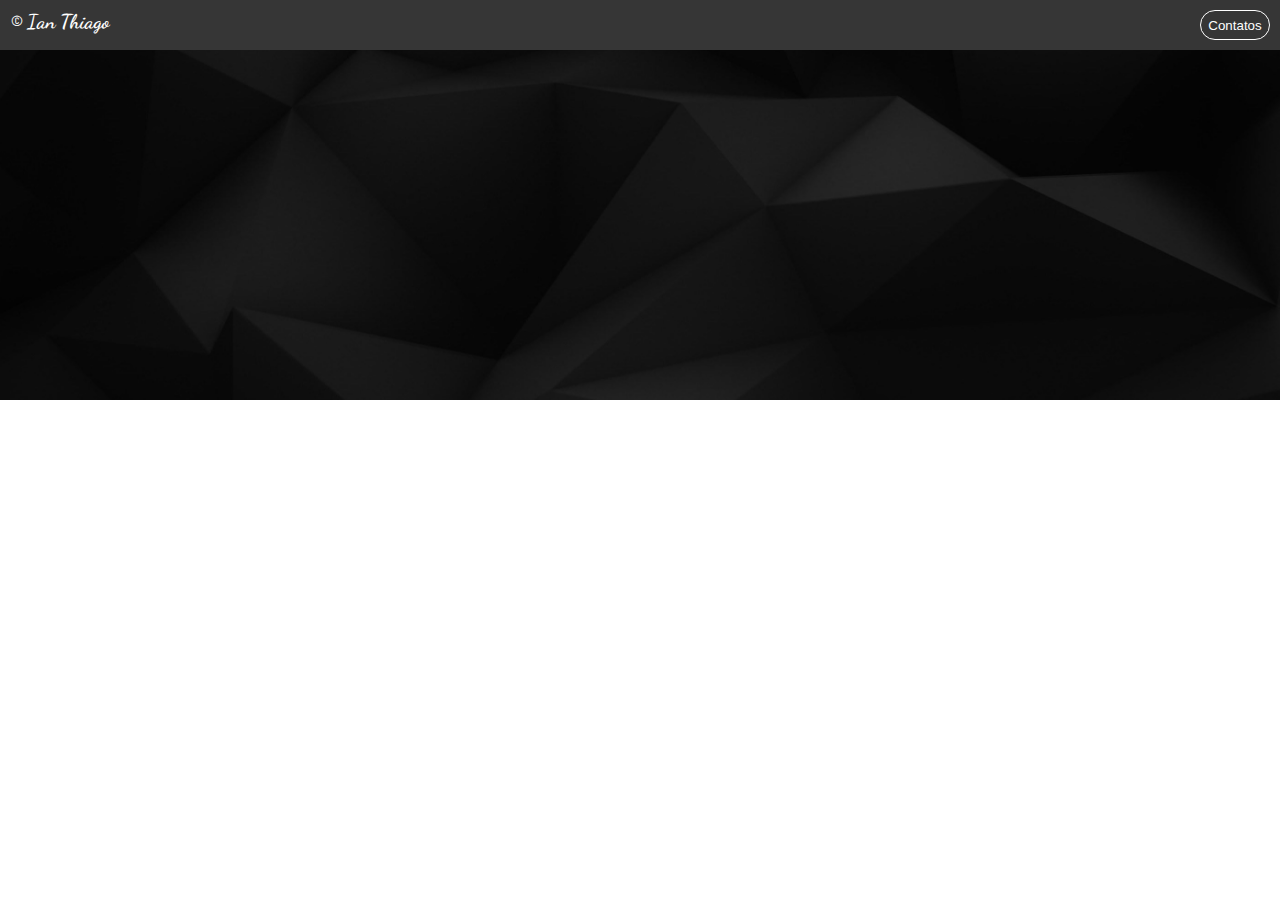
==== index.html @ 76233d70 "Criando meu repositorio" ====
<!DOCTYPE html>
<html lang="pt-br">
<head>
    <meta charset="UTF-8">
    <meta name="viewport" content="width=device-width, initial-scale=1.0">
    <link rel="stylesheet" href="css/main.css">
    <title>Home</title>
</head>
<body>
    <header>
        <h1>&#169; Ian Thiago</h1>
        <nav>
            <button id="buttonContatos" onclick="contatos()">Contatos</button>
        </nav>
    </header>
    <script src="scripts/main.js"></script>
</body>
</html>
---- css/main.css ----
@import url('https://fonts.googleapis.com/css2?family=Dancing+Script:wght@400..700&display=swap');
*{
    margin: 0px;
    padding: 0px;
}
body{
    background-image: url("../images/wallpaperflare-cropped.jpg");
    background-position: center;
    background-size: cover;
    background-repeat: no-repeat;
    height: 100%;
}
header{
    position: fixed; 
    z-index: 1000;
    top: 0; 
    left: 0; 
    background-color: rgb(54, 54, 54);
    width: 100%;
    height: 40px;
    padding-top: 10px;
    margin-bottom: 20px;
}
header h1{
    display: inline;
    font-family: "Dancing Script", cursive;
    font-optical-sizing: auto;
    font-style: normal;
    font-size: 20px;
    color: white;
    padding-left: 10px;
}
nav{
    display: inline;
    float: right;
    padding-right: 10px;
}
nav button{
    height: 30px;
    width: 70px;
    border-radius: 20px;
    background-color: rgb(54, 54, 54);
    border: 1px solid white;
    color: white;
    cursor: pointer;
}
nav button:hover{
    background-color: rgb(46, 46, 46);
}
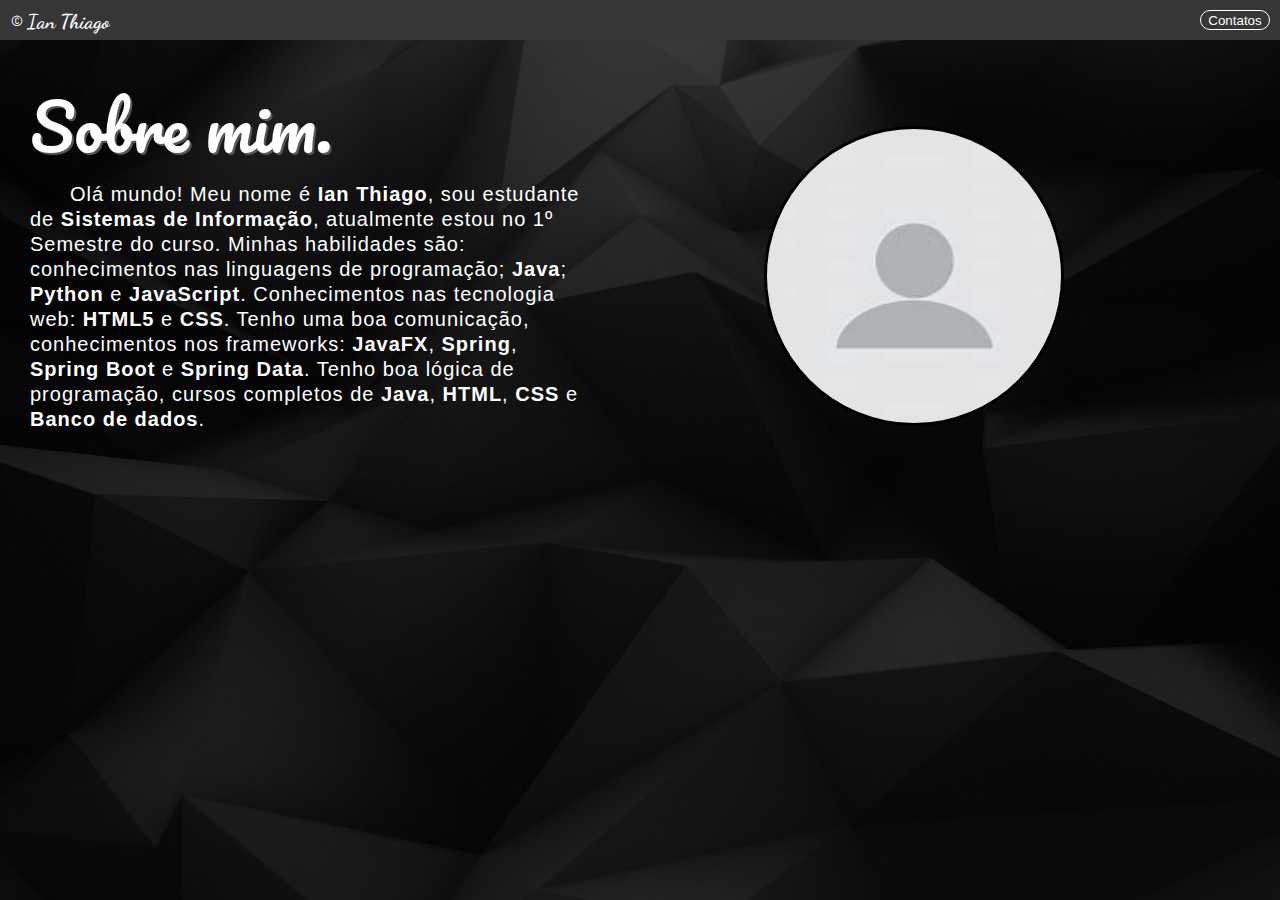
==== commit 69514f11: "Adicionando conteúdo a página" ====
--- a/index.html
+++ b/index.html
@@ -3,7 +3,9 @@
 <head>
     <meta charset="UTF-8">
     <meta name="viewport" content="width=device-width, initial-scale=1.0">
+    <link rel="stylesheet" href="css/header.css">
     <link rel="stylesheet" href="css/main.css">
+    <link rel="shortcut icon" href="images/android-chrome-192x192.png" type="image/x-icon">
     <title>Home</title>
 </head>
 <body>
@@ -13,6 +15,24 @@
             <button id="buttonContatos" onclick="contatos()">Contatos</button>
         </nav>
     </header>
+    <main>
+        <div class="cabecalho">
+            <div class="cabecalhoText">
+                <div class="introdução">
+                    <h1>Sobre mim.</h1>
+                </div>
+                <div class="paragrafo">
+                    <p>Olá mundo! Meu nome é <b>Ian Thiago</b>, sou estudante de <b>Sistemas de Informação</b>, atualmente estou no 1º Semestre do curso. Minhas habilidades são: conhecimentos nas linguagens de programação; <b>Java</b>; <b>Python</b> e <b>JavaScript</b>. Conhecimentos nas tecnologia web: <b>HTML5</b> e <b>CSS</b>. Tenho uma boa comunicação, conhecimentos nos frameworks: <b>JavaFX</b>, <b>Spring</b>, <b>Spring Boot</b> e <b>Spring Data</b>. Tenho boa lógica de programação, cursos completos de <b>Java</b>, <b>HTML</b>, <b>CSS</b> e <b>Banco de dados</b>.</p>
+                </div>
+            </div>
+            <div class="cabecalhoImg">
+                <img src="images/profile.jpg" alt="Profile">
+            </div>
+        </div>
+        <div class="projetos">
+
+        </div>
+    </main>
     <script src="scripts/main.js"></script>
 </body>
 </html>--- a/css/header.css
+++ b/css/header.css
@@ -0,0 +1,50 @@
+@import url('https://fonts.googleapis.com/css2?family=Dancing+Script:wght@400..700&display=swap');
+*{
+    margin: 0px;
+    padding: 0px;
+    box-sizing: border-box;
+    font-family: Arial, Helvetica, sans-serif;
+}
+body{
+    background-image: url("../images/wallpaperflare-cropped.jpg");
+    background-position: center;
+    background-size: cover;
+    background-repeat: no-repeat;
+}
+header{
+    position: fixed; 
+    z-index: 1000;
+    top: 0; 
+    left: 0; 
+    background-color: rgb(54, 54, 54);
+    width: 100%;
+    height: 40px;
+    padding-top: 10px;
+    margin-bottom: 20px;
+}
+header h1{
+    display: inline;
+    font-family: "Dancing Script", cursive;
+    font-optical-sizing: auto;
+    font-style: normal;
+    font-size: 20px;
+    color: white;
+    padding-left: 10px;
+}
+nav{
+    display: inline;
+    float: right;
+    padding-right: 10px;
+}
+nav button{
+    height: 20px;
+    width: 70px;
+    border-radius: 20px;
+    background-color: rgb(54, 54, 54);
+    border: 1px solid white;
+    color: white;
+    cursor: pointer;
+}
+nav button:hover{
+    background-color: rgb(46, 46, 46);
+}--- a/css/main.css
+++ b/css/main.css
@@ -1,49 +1,39 @@
-@import url('https://fonts.googleapis.com/css2?family=Dancing+Script:wght@400..700&display=swap');
-*{
-    margin: 0px;
-    padding: 0px;
-}
-body{
-    background-image: url("../images/wallpaperflare-cropped.jpg");
-    background-position: center;
-    background-size: cover;
-    background-repeat: no-repeat;
+@import url('https://fonts.googleapis.com/css2?family=Pacifico&display=swap');
+html, body{
     height: 100%;
 }
-header{
-    position: fixed; 
-    z-index: 1000;
-    top: 0; 
-    left: 0; 
-    background-color: rgb(54, 54, 54);
-    width: 100%;
-    height: 40px;
-    padding-top: 10px;
-    margin-bottom: 20px;
+main{
+    padding-top: 70px;
 }
-header h1{
-    display: inline;
-    font-family: "Dancing Script", cursive;
-    font-optical-sizing: auto;
+.cabecalhoText{
+    display: inline-block;
+    margin-left: 30px;
+}
+.introdução h1{
+    font-family: "Pacifico", cursive;
+    font-weight: 400;
     font-style: normal;
+    color: white;
+    font-size: 4rem;
+    text-shadow: 2px 2px rgb(87, 87, 87);
+}
+.paragrafo{
+    width: 550px;
+}
+.paragrafo p{
+    color: white;
     font-size: 20px;
-    color: white;
-    padding-left: 10px;
+    text-indent: 40px;
+    letter-spacing: 1px;
+    line-height: 25px;
 }
-nav{
-    display: inline;
-    float: right;
-    padding-right: 10px;
+.cabecalhoImg{
+    display: inline-block;
+    margin-left: 180px;
 }
-nav button{
-    height: 30px;
-    width: 70px;
-    border-radius: 20px;
-    background-color: rgb(54, 54, 54);
-    border: 1px solid white;
-    color: white;
-    cursor: pointer;
-}
-nav button:hover{
-    background-color: rgb(46, 46, 46);
+.cabecalhoImg img{
+    width: 300px;
+    height: 300px;
+    border-radius: 50%;
+    border: 3px solid black;
 }